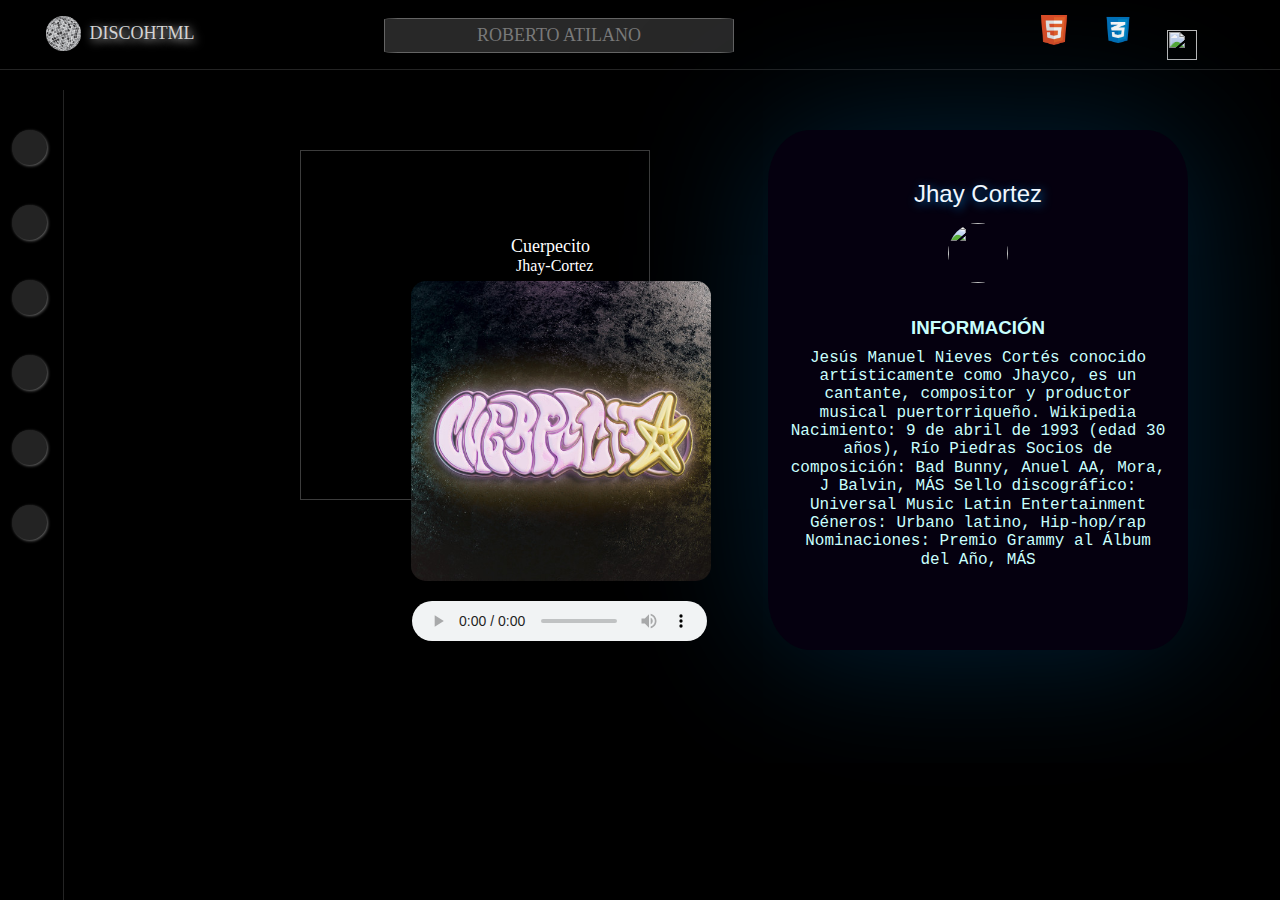
==== index.html @ d9fad7e4 "version one" ====
<!DOCTYPE html>
<head>
    <meta charset="UTF-8">
    <title>HTML Y CSS</title>
    <link rel="stylesheet" href="style.css"> <link rel="stylesheet" href="normalize.css">
</head>
<body>
<nav>
    <div class="nav"> 
        <div class="contenido-nav-derecha">
            <img src="img/htmlimg.png">
            <img src="img/css.png">
            <img src="https://ui-geeks.in/images/js-icon_100_100.png">
        </div>
        <div class="contenido-nav-izquierda">
            <img src="img/icono.png">
            <p>DISCOHTML</p>
        </div>
        <div class="nombre">
            <p>ROBERTO ATILANO</p>
        </div>
    </div>
</nav>
<div class="menu-secundario">
    <div class="ms-contenido">
        <a href=""></a>
       <a href=""></a>
       <a href=""></a>
       <a href=""></a>
       <a href=""></a>
       <a href=""></a>
    </div>
</div>
<div class="section">
    <div class="section-izq">
        <audio src="audio/jeyco-cuerpecito.mp3" controls></audio>
        <img src="img/jeyco-cuerpecito.jpg">
        <h2>Cuerpecito</h2>
        <h3>Jhay-Cortez</h3>
    </div>
    <div class="section-der">
        <h2>Jhay Cortez</h2>
        <img src="https://images.genius.com/c73c9700388a7942fd8b986062854155.1000x1000x1.png">
        <div class="fotos"></div>
        <h3>INFORMACIÓN</h3>
        <p>Jesús Manuel Nieves Cortés conocido artísticamente como Jhayco, es un cantante, compositor y productor musical puertorriqueño. Wikipedia
            Nacimiento: 9 de abril de 1993 (edad 30 años), Río Piedras
            Socios de composición: Bad Bunny, Anuel AA, Mora, J Balvin, MÁS
            Sello discográfico: Universal Music Latin Entertainment
            Géneros: Urbano latino, Hip-hop/rap
            Nominaciones: Premio Grammy al Álbum del Año, MÁS</p>
    </div>
    </div>
</div>
</body>
</html>
---- style.css ----
body{
    background-color: black
}
.nav{
    width: 100%;
    height: 70px;
    border-bottom: 1px solid rgb(36, 36, 36);
    position: relative;
}

.contenido-nav{
    margin-left: 20px;
    position: relative;
    top: 4px;
    left: 20px;
    }
.contenido-nav-derecha img{
height: 30px;
position: relative;
width: 30px;
left: 80%;
top: 50%;
margin: 15px;
}

.nombre{
    height: 35px;
    width: 350px;
    text-align: center;
    color: rgb(121, 121, 121);
    font-size: 18px;
    position: absolute;
    left: 30%;
    top: 18px;
    padding-top: 6px;
    display: inline-block;
    font-family: 'Monaco';
    background-color: rgb(40, 40, 40);
    border: 1px solid rgb(100, 100, 100);
    border-radius: 4%;
}



.contenido-nav-izquierda {
    color: rgb(212, 212, 212);
    font-size: 18px;
    font-family: 'Curier New';
    position: absolute;
    text-shadow: 2px 2px 10px white;
    top: 34%;
    left: 7%;
    }
.contenido-nav-izquierda img{
    height: 35px;
    position: absolute;
    width: 35px;
    top: -7px;
    left: -44px;
    }

.contenido-nav-izquierda h1{
    display: inline-block;
    position: absolute;
    top: -5px;
    left: 500px;
    font-weight: 100;
    font-size: 25px;
    font-family:'Gill Sans';
    }



.menu-secundario{
    position: fixed;
    width: 5%;
    top: 10%;
    height: 1000px;
    border-right: 1px solid rgb(36, 36, 36);
}
.ms-contenido a {
    box-shadow: 1px 1px 3px rgb(100, 100, 100);
    color: rgb(255, 255, 255);
    background-color: rgb(35, 35, 35);
    font-size: 25px;
    display: block;
    margin-top: 40px;
    margin-left: 12px;
    background-size: cover;
    height: 35px;
    width: 35px;
    border-radius: 50%;
}
.ms-contenido a img{
    box-shadow: 1px 1px 10px rgb(0, 48, 80);
    color: rgb(255, 255, 255);
    background-color: rgb(35, 35, 35);
    font-size: 25px;
    display: block;
    margin-top: 40px;
    margin-left: 10px;
    background-size: cover;
    height: 35px;
    width: 35px;
    border-radius: 50%;
}

.ms-contenido a img:hover{
    box-shadow: 1px 1px 5px rgb(146, 146, 146);
}


.section-izq audio{
    z-index: 20;
    position: absolute;
    left: 111px;
    top: 450px;
    height: 40px;
    width: 295px;
}

.section-izq img{
    z-index: 10;
    position: absolute;
    border-radius: 5%;
    height: 300px;
    width: 300px;
    left: 110px;
    top: 130px;
}

.section-izq h2{
    color: white;
    position: relative;
    font-size: 18px;
    font-family: Verdana;
    font-weight: 100;
    left: 210px;
    top: 85px;
}
.section-izq h3{
    color: white;
    position: relative;
    font-size: 16px;
    font-family: Verdana;
    font-weight: 100;
    left: 215px;
    top: 85px;
}

.section-izq{
    position: absolute;
    left: 300px;
    top: 150px;
    border: 1px solid rgb(60, 60, 60);
    width: 350px;
    height: 350px;
}

.section-der{
    font-family: arial;
    color: rgb(201, 255, 253);
    padding: 20px;
    border-radius: 10%;
    background-color: rgb(5, 0, 15);
    box-shadow: 1px 1px 150px rgb(0, 34, 56);
    position: absolute;
    height: 520px;
    width: 420px;
    left: 60%;
    top: 130px;
    overflow: auto;
    text-align: center;
}

.section-der:hover{
    box-shadow: 1px 1px 160px rgb(0, 48, 80);
    
}
.section-der img{
    position: relative;
    background-size: cover;
    border-radius: 50%;
    width: 60px;
    height: 60px;
    margin-top: 5px;
}

.section-der h2{
    color: aliceblue;
    text-shadow: 2px 2px 10px rgb(0, 108, 180);
    margin-top: 30px;
    margin-bottom: 10px;
    font-family: 'arial';
    font-weight: 100;
}
.section-der h3{
    margin-top: 30px;
    margin-bottom: 10px;
}
.section-der p{
    font-family: 'Courier New';
}
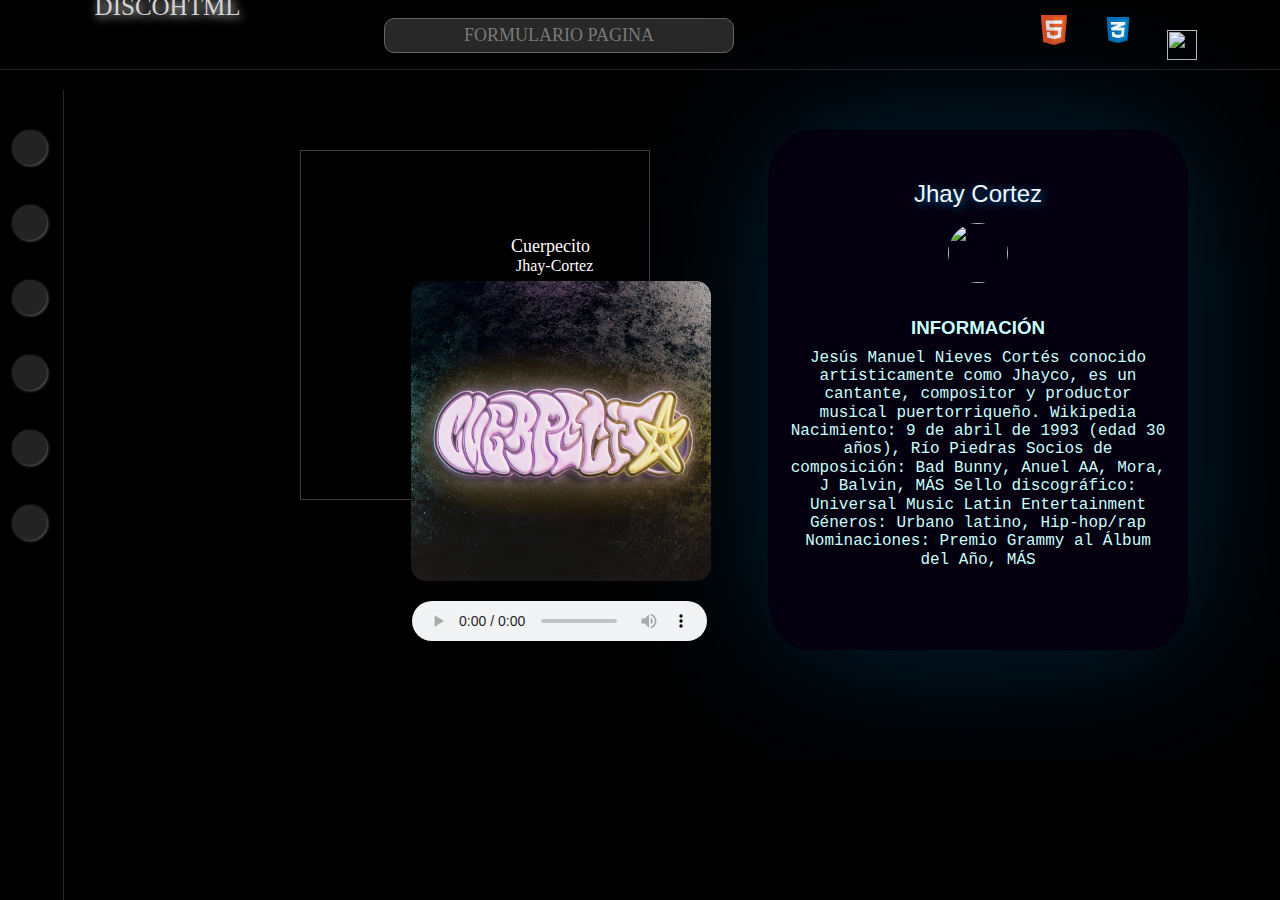
==== commit aa662204: "version2" ====
--- a/index.html
+++ b/index.html
@@ -2,7 +2,7 @@
 <head>
     <meta charset="UTF-8">
     <title>HTML Y CSS</title>
-    <link rel="stylesheet" href="style.css"> <link rel="stylesheet" href="normalize.css">
+    <link rel="stylesheet" href="css/style.css"> <link rel="stylesheet" href="normalize.css">
 </head>
 <body>
 <nav>
@@ -17,7 +17,7 @@
             <p>DISCOHTML</p>
         </div>
         <div class="nombre">
-            <p>ROBERTO ATILANO</p>
+            <a href="form.html">FORMULARIO PAGINA</a>
         </div>
     </div>
 </nav>
--- a/css/style.css
+++ b/css/style.css
@@ -0,0 +1,190 @@
+
+body{
+    background-color: black;
+}
+.nav{
+    width: 100%;
+    height: 70px;
+    border-bottom: 1px solid rgb(36, 36, 36);
+    position: relative;
+}
+
+.contenido-nav{
+    margin-left: 20px;
+    position: relative;
+    top: 4px;
+    left: 20px;
+    }
+.contenido-nav-derecha img{
+height: 30px;
+position: relative;
+width: 30px;
+left: 80%;
+top: 50%;
+margin: 15px;
+}
+
+.nombre a{
+    text-decoration: none;
+    outline: none;
+    height: 35px;
+    width: 350px;
+    text-align: center;
+    color: rgb(121, 121, 121);
+    font-size: 18px;
+    position: absolute;
+    left: 30%;
+    top: 18px;
+    padding-top: 6px;
+    display: inline-block;
+    font-family: 'Monaco';
+    background-color: rgb(40, 40, 40);
+    border: 1px solid rgb(100, 100, 100);
+    border-radius: 10px;
+}
+
+
+
+.contenido-nav-izquierda {
+    color: rgb(212, 212, 212);
+    font-size: 18px;
+    font-family: 'Curier New';
+    position: absolute;
+    text-shadow: 2px 2px 10px white;
+    top: 34%;
+    left: 7%;
+    }
+.contenido-nav-izquierda img{
+    height: 35px;
+    position: absolute;
+    width: 35px;
+    top: -7px;
+    left: -44px;
+    }
+
+.contenido-nav-izquierda p{
+    display: inline-block;
+    position: absolute;
+    top: -30px;
+    left: 5px;
+    font-weight: 300;
+    font-size: 25px;
+    font-family:'Gill Sans';
+    }
+
+
+
+.menu-secundario{
+    position: fixed;
+    width: 5%;
+    top: 10%;
+    height: 1000px;
+    border-right: 1px solid rgb(36, 36, 36);
+}
+.ms-contenido a {
+    box-shadow: 1px 1px 3px rgb(100, 100, 100);
+    color: rgb(255, 255, 255);
+    background-color: rgb(35, 35, 35);
+    font-size: 25px;
+    display: block;
+    margin-top: 40px;
+    margin-left: 12px;
+    background-size: cover;
+    height: 35px;
+    width: 35px;
+    border-radius: 50%;
+}
+
+
+
+.section-izq audio{
+    z-index: 20;
+    position: absolute;
+    left: 111px;
+    top: 450px;
+    height: 40px;
+    width: 295px;
+}
+
+.section-izq img{
+    z-index: 10;
+    position: absolute;
+    border-radius: 5%;
+    height: 300px;
+    width: 300px;
+    left: 110px;
+    top: 130px;
+}
+
+.section-izq h2{
+    color: white;
+    position: relative;
+    font-size: 18px;
+    font-family: Verdana;
+    font-weight: 100;
+    left: 210px;
+    top: 85px;
+}
+.section-izq h3{
+    color: white;
+    position: relative;
+    font-size: 16px;
+    font-family: Verdana;
+    font-weight: 100;
+    left: 215px;
+    top: 85px;
+}
+
+.section-izq{
+    position: absolute;
+    left: 300px;
+    top: 150px;
+    border: 1px solid rgb(60, 60, 60);
+    width: 350px;
+    height: 350px;
+}
+
+.section-der{
+    font-family: arial;
+    color: rgb(201, 255, 253);
+    padding: 20px;
+    border-radius: 10%;
+    background-color: rgb(5, 0, 15);
+    box-shadow: 1px 1px 150px rgb(0, 34, 56);
+    position: absolute;
+    height: 520px;
+    width: 420px;
+    left: 60%;
+    top: 130px;
+    overflow: auto;
+    text-align: center;
+}
+
+.section-der:hover{
+    box-shadow: 1px 1px 160px rgb(0, 48, 80);
+    
+}
+.section-der img{
+    position: relative;
+    background-size: cover;
+    border-radius: 50%;
+    width: 60px;
+    height: 60px;
+    margin-top: 5px;
+}
+
+.section-der h2{
+    color: aliceblue;
+    text-shadow: 2px 2px 10px rgb(0, 108, 180);
+    margin-top: 30px;
+    margin-bottom: 10px;
+    font-family: 'arial';
+    font-weight: 100;
+}
+.section-der h3{
+    margin-top: 30px;
+    margin-bottom: 10px;
+}
+.section-der p{
+    font-family: 'Courier New';
+}
